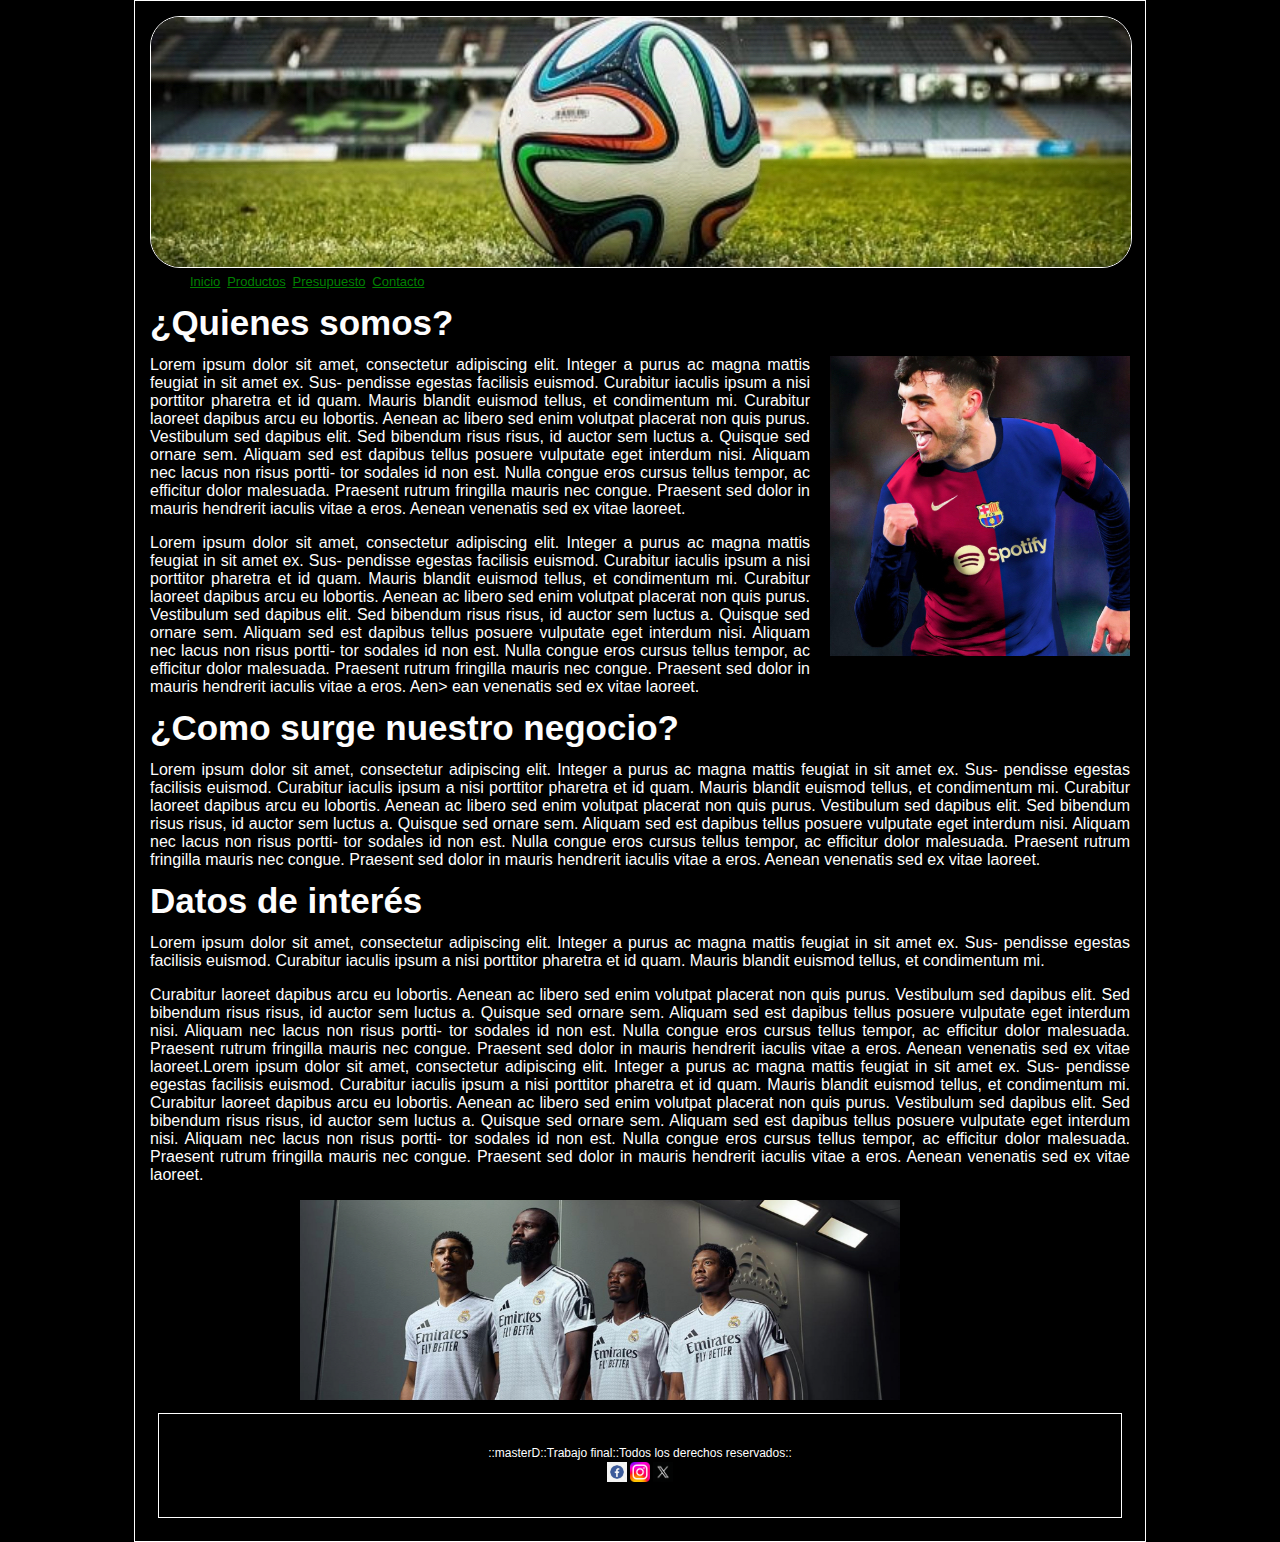
==== index.html @ 83f7e69c "Add files via upload" ====
<!DOCTYPE html>
<html lang="es">
<head>
<meta charset="UTF-8">
<!-- Declaración de fichero de estilos -->
<link rel="stylesheet" type="text/css" href="estilos/estilos.css">
<title> Trabajo Final</title>

</head>
  
<body>
  <header>
    <div>
      <img src="img/logo.jpg" id="img_cabe"> </a>
    </div>
    <nav>
      <!--div que contiene el menu-->
      <ul>
        <li><a href="index.html">Inicio</a></li>
        <li><a href="/views/productos.html">Productos</a></li>
        <li><a href="/views/presupuesto.html">Presupuesto</a></li>
        <li><a href="/views/contacto.html">Contacto</a></li>
      </ul>  
    </nav>
       
     </header> 
  <!--Div con la sección principal-->   
  <section>
    <div id="div_seccion_principal">
  <article>
    <div id=""><h1> ¿Quienes somos?</h1></div>
      <span id="imagen_der"><img src="img/barcelona.jpg"> </span>
      <span><p>Lorem ipsum dolor sit amet, consectetur adipiscing
      elit. Integer a purus ac magna mattis feugiat in sit amet ex. Sus-
      pendisse egestas facilisis euismod. Curabitur iaculis ipsum a nisi
      porttitor pharetra et id quam. Mauris blandit euismod tellus, et
      condimentum mi. Curabitur laoreet dapibus arcu eu lobortis. Aenean
      ac libero sed enim volutpat placerat non quis purus. Vestibulum
      sed dapibus elit. Sed bibendum risus risus, id auctor sem luctus
      a. Quisque sed ornare sem. Aliquam sed est dapibus tellus posuere
      vulputate eget interdum nisi. Aliquam nec lacus non risus portti-
      tor sodales id non est. Nulla congue eros cursus tellus tempor, ac
      efficitur dolor malesuada. Praesent rutrum fringilla mauris nec
      congue. Praesent sed dolor in mauris hendrerit iaculis vitae a
     eros. Aenean venenatis sed ex vitae laoreet.</p>
     <p>Lorem ipsum dolor sit amet, consectetur adipiscing
     elit. Integer a purus ac magna mattis feugiat in sit amet ex. Sus-
     pendisse egestas facilisis euismod. Curabitur iaculis ipsum a nisi
     porttitor pharetra et id quam. Mauris blandit euismod tellus, et
     condimentum mi. Curabitur laoreet dapibus arcu eu lobortis. Aenean
     ac libero sed enim volutpat placerat non quis purus. Vestibulum
     sed dapibus elit. Sed bibendum risus risus, id auctor sem luctus
     a. Quisque sed ornare sem. Aliquam sed est dapibus tellus posuere
    vulputate eget interdum nisi. Aliquam nec lacus non risus portti-
    tor sodales id non est. Nulla congue eros cursus tellus tempor, ac
    efficitur dolor malesuada. Praesent rutrum fringilla mauris nec
    congue. Praesent sed dolor in mauris hendrerit iaculis vitae a
    eros. Aen>  ean venenatis sed ex vitae laoreet.</p> </span>  
  </article> 
    
    <article>
      <h1> ¿Como surge nuestro negocio?</h1>
      <span><p>Lorem ipsum dolor sit amet, consectetur adipiscing
        elit. Integer a purus ac magna mattis feugiat in sit amet ex. Sus-
        pendisse egestas facilisis euismod. Curabitur iaculis ipsum a nisi
        porttitor pharetra et id quam. Mauris blandit euismod tellus, et
        condimentum mi. Curabitur laoreet dapibus arcu eu lobortis. Aenean
        ac libero sed enim volutpat placerat non quis purus. Vestibulum
        sed dapibus elit. Sed bibendum risus risus, id auctor sem luctus
        a. Quisque sed ornare sem. Aliquam sed est dapibus tellus posuere
        vulputate eget interdum nisi. Aliquam nec lacus non risus portti-
        tor sodales id non est. Nulla congue eros cursus tellus tempor, ac
        efficitur dolor malesuada. Praesent rutrum fringilla mauris nec
        congue. Praesent sed dolor in mauris hendrerit iaculis vitae a
       eros. Aenean venenatis sed ex vitae laoreet.</p>

    </article>

    <article>
     <h1>Datos de interés</h1>
      <span><p>Lorem ipsum dolor sit amet, consectetur adipiscing
      elit. Integer a purus ac magna mattis feugiat in sit amet ex. Sus-
      pendisse egestas facilisis euismod. Curabitur iaculis ipsum a nisi
      porttitor pharetra et id quam. Mauris blandit euismod tellus, et
      condimentum mi.</p> <p> Curabitur laoreet dapibus arcu eu lobortis. Aenean
      ac libero sed enim volutpat placerat non quis purus. Vestibulum
      sed dapibus elit. Sed bibendum risus risus, id auctor sem luctus
      a. Quisque sed ornare sem. Aliquam sed est dapibus tellus posuere
      vulputate eget interdum nisi. Aliquam nec lacus non risus portti-
      tor sodales id non est. Nulla congue eros cursus tellus tempor, ac
      efficitur dolor malesuada. Praesent rutrum fringilla mauris nec
      congue. Praesent sed dolor in mauris hendrerit iaculis vitae a
      eros. Aenean venenatis sed ex vitae laoreet.Lorem ipsum dolor sit amet, consectetur adipiscing
      elit. Integer a purus ac magna mattis feugiat in sit amet ex. Sus-
      pendisse egestas facilisis euismod. Curabitur iaculis ipsum a nisi
      porttitor pharetra et id quam. Mauris blandit euismod tellus, et
      condimentum mi. Curabitur laoreet dapibus arcu eu lobortis. Aenean
      ac libero sed enim volutpat placerat non quis purus. Vestibulum
      sed dapibus elit. Sed bibendum risus risus, id auctor sem luctus
      a. Quisque sed ornare sem. Aliquam sed est dapibus tellus posuere
      vulputate eget interdum nisi. Aliquam nec lacus non risus portti-
      tor sodales id non est. Nulla congue eros cursus tellus tempor, ac
      efficitur dolor malesuada. Praesent rutrum fringilla mauris nec
      congue. Praesent sed dolor in mauris hendrerit iaculis vitae a
      eros. Aenean venenatis sed ex vitae laoreet.</p> </span>
     <span><img src="img/footer.jpg" id="imagen_long"></span>

    </article>
  </div>
 </section>
  
 <footer>
  <!--Div que contiene el pié de la pagina-->
        <div id="div_footer">
             ::masterD::Trabajo final::Todos los derechos reservados::
             <br><a href="https://es-es.facebook.com"> <img src="img/facebook.jpg" id="minilink"></a>
                 <a href="https://www.instagram.com"><img src="img/Instagram_logo_2022.svg.png" id="minilink"></a>
                 <a href="https://x.com/?lang=es"><img src="img/xlogo.avif" id="minilink"></a>
        </div>
     </footer>  
     
 </body>
</html>
---- estilos/estilos.css ----
body {
    margin: 0px auto;
    padding: 15px;
    width: 980px;
    font-size: 13px;
    color: rgb(253, 253, 253);
    font-family: Arial, Helvetica, sans-serif;
    /*background:url(../img/fondo.jpg) no-repeat fixed center top;*/
    background-size: 100% auto;
    line-height: 18px;
    background-color: black;
    border: 1px solid white;
   
}
ul {
    margin: 0px;
  }
  
  li {
    list-style: none;
    display: inline;
    margin-right: 0.2rem;
  }
  
  a {
    color: green;
  }

h1 {
    font-size: 35px;
}

p {
    text-align: justify;
    font-size: medium;
}

#div_header {
    clear: both;
    box-sizing: border-box;
    border: solid;
    border-width: 10px;
    border-color: transparent;
    background-color: #FFFFFF;
    position: relative;
    
}

#img_cabe{
    width: 100%;
    height: 100%;
    border: 1px solid white;
    border-radius: 30px;
   
}

#div_footer {
    border: 1px solid white;
    font-size: 12px;
    position: relative;
    box-sizing: border-box;
    clear: both;
    color: white;
    text-align: center;
    padding: 30px;
    margin: 8px;
}

#imagen_long {
    width: 600px;
    height: 200px;
    margin-left: 150px;  
}
.container{
   justify-content: center;
  
}
.galeria{
    width: 200px;
    height: 200px;
    margin: 5px;
    border-radius: 10px;
}

#imagen_der {
   margin-left: 20px;
   float: right;
   
}
#img-map{
    float: right;
    width: 500px;
    height: 270px;
    border-radius: 10px;
    margin-bottom: 20px;
}
#imagen_presu {
   float: right;
   width: 350px;
   height: 350px;
   border-radius: 10px;
   margin-bottom: 20px;
  
}
#minilink{
    width: 20px;
    height: 20px;
}



    .div_contenedor{
            position:relative;
            clear:both;
        }
        
    .div_contenedor section{
            display:inline;
        }
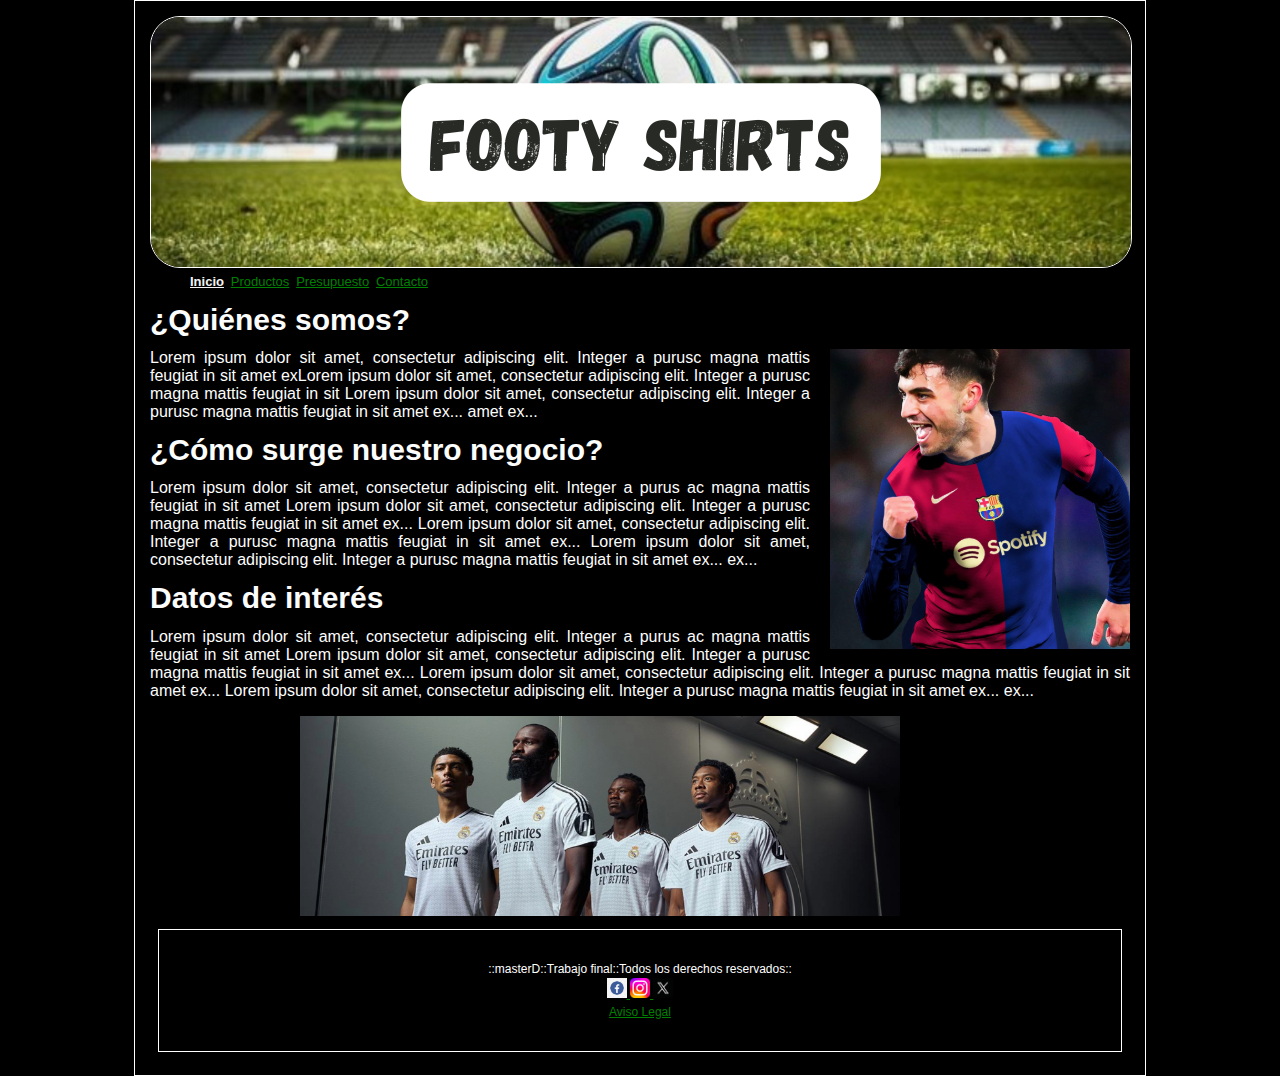
==== commit 77868f90: "Add files via upload" ====
--- a/index.html
+++ b/index.html
@@ -1,124 +1,85 @@
 <!DOCTYPE html>
 <html lang="es">
-<head>
-<meta charset="UTF-8">
-<!-- Declaración de fichero de estilos -->
-<link rel="stylesheet" type="text/css" href="estilos/estilos.css">
-<title> Trabajo Final</title>
+ <head>
+    <meta charset="UTF-8">
+    <!-- Declaración de fichero de estilos -->
+    <link rel="stylesheet" type="text/css" href="estilos/estilos.css">
+    <title>Trabajo Final</title>
+ </head>
+  
+ <body>
+    <header>
+        <div>
+            <img src="img/logo.png" id="img_cabe" alt="Logo de la empresa" width="100" height="100">
+        </div>
+        <nav>
+            <!-- Div que contiene el menú -->
+            <ul>
+                <li><a href="index.html" class="nav-active">Inicio</a></li>
+                <li><a href="views/productos.html">Productos</a></li>
+                <li><a href="views/presupuesto.html">Presupuesto</a></li>
+                <li><a href="views/contacto.html">Contacto</a></li>
+            </ul>  
+        </nav>
+    </header>
 
-</head>
-  
-<body>
-  <header>
-    <div>
-      <img src="img/logo.jpg" id="img_cabe"> </a>
-    </div>
-    <nav>
-      <!--div que contiene el menu-->
-      <ul>
-        <li><a href="index.html">Inicio</a></li>
-        <li><a href="/views/productos.html">Productos</a></li>
-        <li><a href="/views/presupuesto.html">Presupuesto</a></li>
-        <li><a href="/views/contacto.html">Contacto</a></li>
-      </ul>  
-    </nav>
-       
-     </header> 
-  <!--Div con la sección principal-->   
-  <section>
-    <div id="div_seccion_principal">
-  <article>
-    <div id=""><h1> ¿Quienes somos?</h1></div>
-      <span id="imagen_der"><img src="img/barcelona.jpg"> </span>
-      <span><p>Lorem ipsum dolor sit amet, consectetur adipiscing
-      elit. Integer a purus ac magna mattis feugiat in sit amet ex. Sus-
-      pendisse egestas facilisis euismod. Curabitur iaculis ipsum a nisi
-      porttitor pharetra et id quam. Mauris blandit euismod tellus, et
-      condimentum mi. Curabitur laoreet dapibus arcu eu lobortis. Aenean
-      ac libero sed enim volutpat placerat non quis purus. Vestibulum
-      sed dapibus elit. Sed bibendum risus risus, id auctor sem luctus
-      a. Quisque sed ornare sem. Aliquam sed est dapibus tellus posuere
-      vulputate eget interdum nisi. Aliquam nec lacus non risus portti-
-      tor sodales id non est. Nulla congue eros cursus tellus tempor, ac
-      efficitur dolor malesuada. Praesent rutrum fringilla mauris nec
-      congue. Praesent sed dolor in mauris hendrerit iaculis vitae a
-     eros. Aenean venenatis sed ex vitae laoreet.</p>
-     <p>Lorem ipsum dolor sit amet, consectetur adipiscing
-     elit. Integer a purus ac magna mattis feugiat in sit amet ex. Sus-
-     pendisse egestas facilisis euismod. Curabitur iaculis ipsum a nisi
-     porttitor pharetra et id quam. Mauris blandit euismod tellus, et
-     condimentum mi. Curabitur laoreet dapibus arcu eu lobortis. Aenean
-     ac libero sed enim volutpat placerat non quis purus. Vestibulum
-     sed dapibus elit. Sed bibendum risus risus, id auctor sem luctus
-     a. Quisque sed ornare sem. Aliquam sed est dapibus tellus posuere
-    vulputate eget interdum nisi. Aliquam nec lacus non risus portti-
-    tor sodales id non est. Nulla congue eros cursus tellus tempor, ac
-    efficitur dolor malesuada. Praesent rutrum fringilla mauris nec
-    congue. Praesent sed dolor in mauris hendrerit iaculis vitae a
-    eros. Aen>  ean venenatis sed ex vitae laoreet.</p> </span>  
-  </article> 
-    
-    <article>
-      <h1> ¿Como surge nuestro negocio?</h1>
-      <span><p>Lorem ipsum dolor sit amet, consectetur adipiscing
-        elit. Integer a purus ac magna mattis feugiat in sit amet ex. Sus-
-        pendisse egestas facilisis euismod. Curabitur iaculis ipsum a nisi
-        porttitor pharetra et id quam. Mauris blandit euismod tellus, et
-        condimentum mi. Curabitur laoreet dapibus arcu eu lobortis. Aenean
-        ac libero sed enim volutpat placerat non quis purus. Vestibulum
-        sed dapibus elit. Sed bibendum risus risus, id auctor sem luctus
-        a. Quisque sed ornare sem. Aliquam sed est dapibus tellus posuere
-        vulputate eget interdum nisi. Aliquam nec lacus non risus portti-
-        tor sodales id non est. Nulla congue eros cursus tellus tempor, ac
-        efficitur dolor malesuada. Praesent rutrum fringilla mauris nec
-        congue. Praesent sed dolor in mauris hendrerit iaculis vitae a
-       eros. Aenean venenatis sed ex vitae laoreet.</p>
+    <!-- Contenedor principal -->
+    <main>
+        <!-- Sección de Introducción -->
+        <section id="intro">
+            <h1>¿Quiénes somos?</h1>
+            <div id="imagen_der">
+                <img src="img/barcelona.jpg" alt="Imagen de Barcelona" width="300" height="300">
+            </div>
+            <p> Lorem ipsum dolor sit amet, consectetur adipiscing elit. Integer a purusc magna mattis feugiat in sit 
+              amet exLorem ipsum dolor sit amet, consectetur adipiscing elit. Integer a purusc magna mattis feugiat in sit
+              Lorem ipsum dolor sit amet, consectetur adipiscing elit. Integer a purusc magna mattis feugiat in sit amet ex...
+               amet ex...</p>
+        </section>
 
-    </article>
+        <!-- Sección de Historia -->
+        <section id="historia">
+            <h1>¿Cómo surge nuestro negocio?</h1>
+            <p>Lorem ipsum dolor sit amet, consectetur adipiscing elit. Integer a purus ac magna mattis feugiat in sit amet
+              Lorem ipsum dolor sit amet, consectetur adipiscing elit. Integer a purusc magna mattis feugiat in sit amet ex...
+              Lorem ipsum dolor sit amet, consectetur adipiscing elit. Integer a purusc magna mattis feugiat in sit amet ex...
+              Lorem ipsum dolor sit amet, consectetur adipiscing elit. Integer a purusc magna mattis feugiat in sit amet ex...
+               ex...</p>
+        </section>
 
-    <article>
-     <h1>Datos de interés</h1>
-      <span><p>Lorem ipsum dolor sit amet, consectetur adipiscing
-      elit. Integer a purus ac magna mattis feugiat in sit amet ex. Sus-
-      pendisse egestas facilisis euismod. Curabitur iaculis ipsum a nisi
-      porttitor pharetra et id quam. Mauris blandit euismod tellus, et
-      condimentum mi.</p> <p> Curabitur laoreet dapibus arcu eu lobortis. Aenean
-      ac libero sed enim volutpat placerat non quis purus. Vestibulum
-      sed dapibus elit. Sed bibendum risus risus, id auctor sem luctus
-      a. Quisque sed ornare sem. Aliquam sed est dapibus tellus posuere
-      vulputate eget interdum nisi. Aliquam nec lacus non risus portti-
-      tor sodales id non est. Nulla congue eros cursus tellus tempor, ac
-      efficitur dolor malesuada. Praesent rutrum fringilla mauris nec
-      congue. Praesent sed dolor in mauris hendrerit iaculis vitae a
-      eros. Aenean venenatis sed ex vitae laoreet.Lorem ipsum dolor sit amet, consectetur adipiscing
-      elit. Integer a purus ac magna mattis feugiat in sit amet ex. Sus-
-      pendisse egestas facilisis euismod. Curabitur iaculis ipsum a nisi
-      porttitor pharetra et id quam. Mauris blandit euismod tellus, et
-      condimentum mi. Curabitur laoreet dapibus arcu eu lobortis. Aenean
-      ac libero sed enim volutpat placerat non quis purus. Vestibulum
-      sed dapibus elit. Sed bibendum risus risus, id auctor sem luctus
-      a. Quisque sed ornare sem. Aliquam sed est dapibus tellus posuere
-      vulputate eget interdum nisi. Aliquam nec lacus non risus portti-
-      tor sodales id non est. Nulla congue eros cursus tellus tempor, ac
-      efficitur dolor malesuada. Praesent rutrum fringilla mauris nec
-      congue. Praesent sed dolor in mauris hendrerit iaculis vitae a
-      eros. Aenean venenatis sed ex vitae laoreet.</p> </span>
-     <span><img src="img/footer.jpg" id="imagen_long"></span>
+        <!-- Sección de Datos de Interés -->
+        <section id="datos">
+            <h1>Datos de interés</h1>
+            <p>Lorem ipsum dolor sit amet, consectetur adipiscing elit. Integer a purus ac magna mattis feugiat in sit amet
+              Lorem ipsum dolor sit amet, consectetur adipiscing elit. Integer a purusc magna mattis feugiat in sit amet ex...
+              Lorem ipsum dolor sit amet, consectetur adipiscing elit. Integer a purusc magna mattis feugiat in sit amet ex...
+              Lorem ipsum dolor sit amet, consectetur adipiscing elit. Integer a purusc magna mattis feugiat in sit amet ex... ex...
+            </p>
+            <div>
+                <img src="img/footer.jpg" id="imagen_long" alt="Imagen de interés" width="600" height="400">
+            </div>
+        </section>
+    </main>
 
-    </article>
-  </div>
- </section>
-  
- <footer>
-  <!--Div que contiene el pié de la pagina-->
+    <footer>
+        <!-- Div que contiene el pie de la página -->
         <div id="div_footer">
-             ::masterD::Trabajo final::Todos los derechos reservados::
-             <br><a href="https://es-es.facebook.com"> <img src="img/facebook.jpg" id="minilink"></a>
-                 <a href="https://www.instagram.com"><img src="img/Instagram_logo_2022.svg.png" id="minilink"></a>
-                 <a href="https://x.com/?lang=es"><img src="img/xlogo.avif" id="minilink"></a>
+            ::masterD::Trabajo final::Todos los derechos reservados::
+            <br>
+            <a href="https://es-es.facebook.com">
+                <img src="img/facebook.jpg" id="minilink" alt="Facebook" width="30" height="30">
+            </a>
+            <a href="https://www.instagram.com">
+                <img src="img/Instagram_logo_2022.svg.png" id="minilink" alt="Instagram" width="30" height="30">
+            </a>
+            <a href="https://x.com/?lang=es">
+                <img src="img/xlogo.avif" id="minilink" alt="X" width="30" height="30">
+            </a>
+            <br>
+            <a href="#">Aviso Legal</a>
         </div>
-     </footer>  
-     
+    </footer>  
  </body>
 </html>
+
  --- a/estilos/estilos.css
+++ b/estilos/estilos.css
@@ -11,6 +11,12 @@
     background-color: black;
     border: 1px solid white;
    
+   
+}
+.nav-active {
+    font-weight: bold;
+    color: whitesmoke; 
+    text-decoration: underline;
 }
 ul {
     margin: 0px;
@@ -27,7 +33,7 @@
   }
 
 h1 {
-    font-size: 35px;
+    font-size: 30px;
 }
 
 p {
@@ -64,6 +70,7 @@
     text-align: center;
     padding: 30px;
     margin: 8px;
+    bottom: 0;
 }
 
 #imagen_long {
